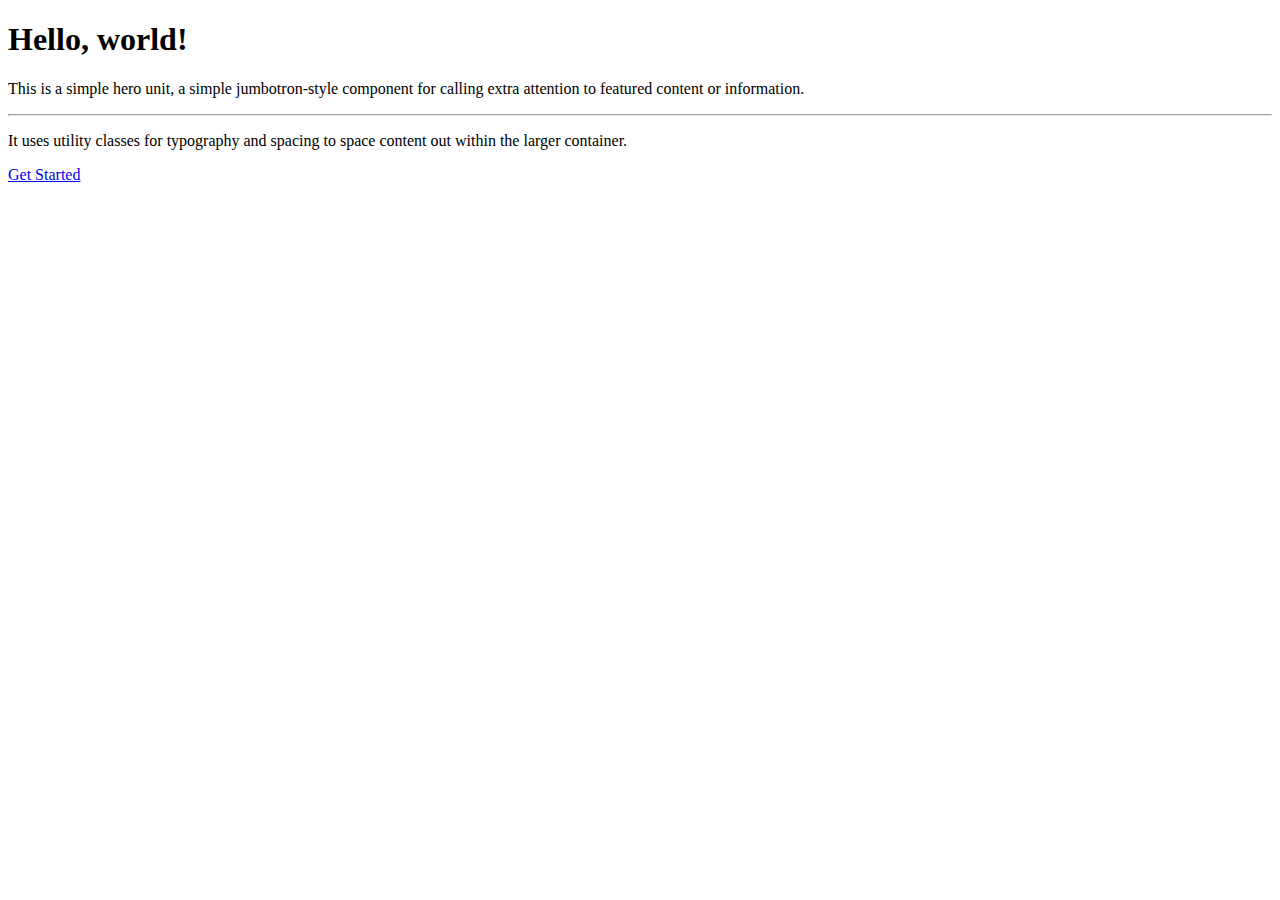
==== src/main/webapp/html/index.html @ 18fef961 "Added APIs" ====
<!doctype html>

<html lang="en">

<head>

  <!-- Required meta tags -->
  <meta charset="utf-8">
  <meta name="viewport" content="width=device-width, initial-scale=1, shrink-to-fit=no">

  <link rel="stylesheet" th:href="@{/static/app.css}">
  <link rel="stylesheet" th:href="@{/static/bootstrap.css}">

</head>

<body>

  <div class="jumbotron">
    <h1 class="display-4">Hello, world!</h1>
    <p class="lead">This is a simple hero unit, a simple jumbotron-style component for calling extra attention to
      featured content or information.</p>
    <hr class="my-4">
    <p>It uses utility classes for typography and spacing to space content out within the larger container.</p>
    <a class="btn btn-primary btn-lg" href="./ui/brand" role="button">Get Started</a>
  </div>

</body>

</html>
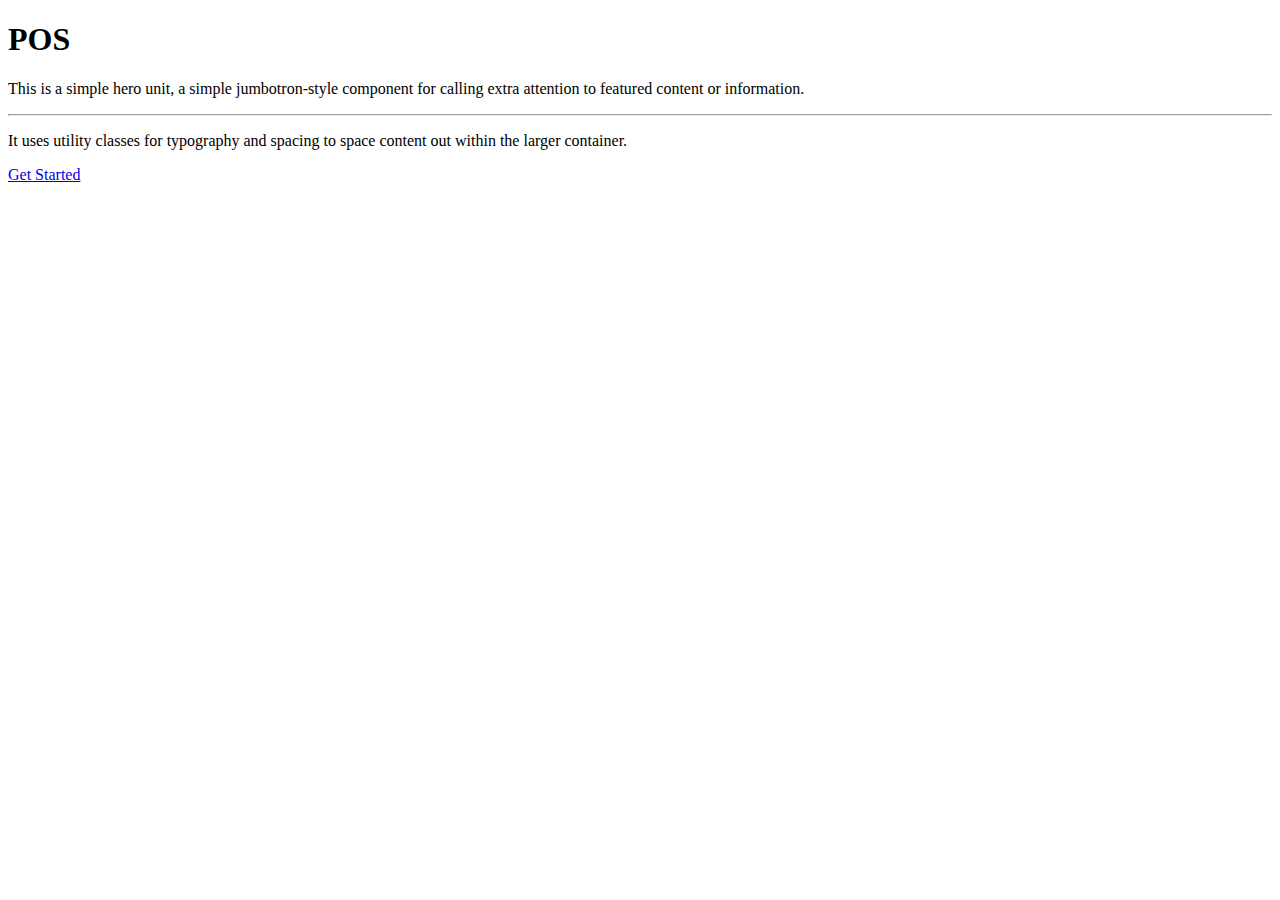
==== commit 0d3e8b46: "Checks in Util" ====
--- a/src/main/webapp/html/index.html
+++ b/src/main/webapp/html/index.html
@@ -16,7 +16,7 @@
 <body>
 
   <div class="jumbotron">
-    <h1 class="display-4">Hello, world!</h1>
+    <h1 class="display-4">POS</h1>
     <p class="lead">This is a simple hero unit, a simple jumbotron-style component for calling extra attention to
       featured content or information.</p>
     <hr class="my-4">
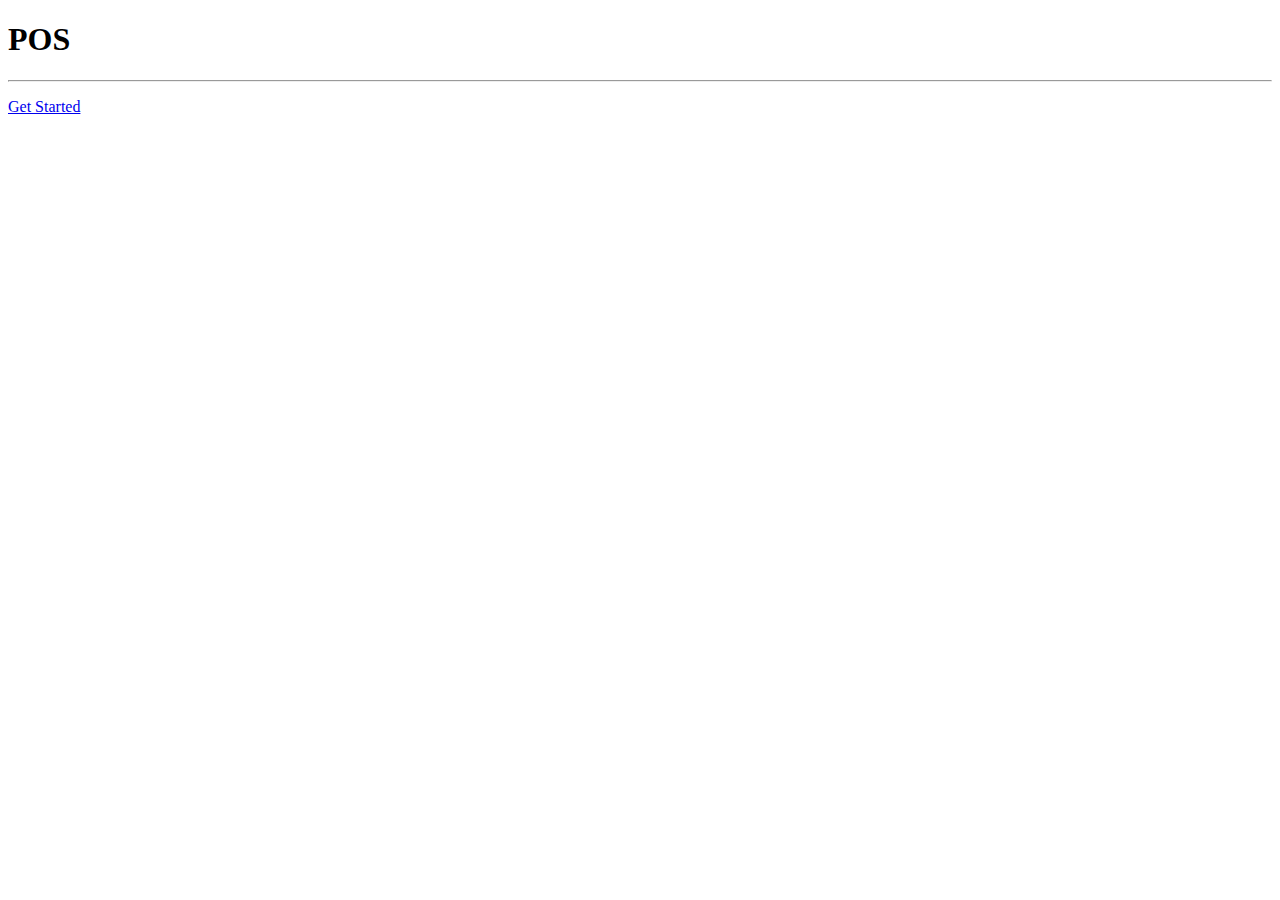
==== commit ff8361fe: "Changed Primitive type to Non-primitive type." ====
--- a/src/main/webapp/html/index.html
+++ b/src/main/webapp/html/index.html
@@ -17,10 +17,9 @@
 
   <div class="jumbotron">
     <h1 class="display-4">POS</h1>
-    <p class="lead">This is a simple hero unit, a simple jumbotron-style component for calling extra attention to
-      featured content or information.</p>
+    <p class="lead"></p>
     <hr class="my-4">
-    <p>It uses utility classes for typography and spacing to space content out within the larger container.</p>
+    <p> </p>
     <a class="btn btn-primary btn-lg" href="./ui/brand" role="button">Get Started</a>
   </div>
 
